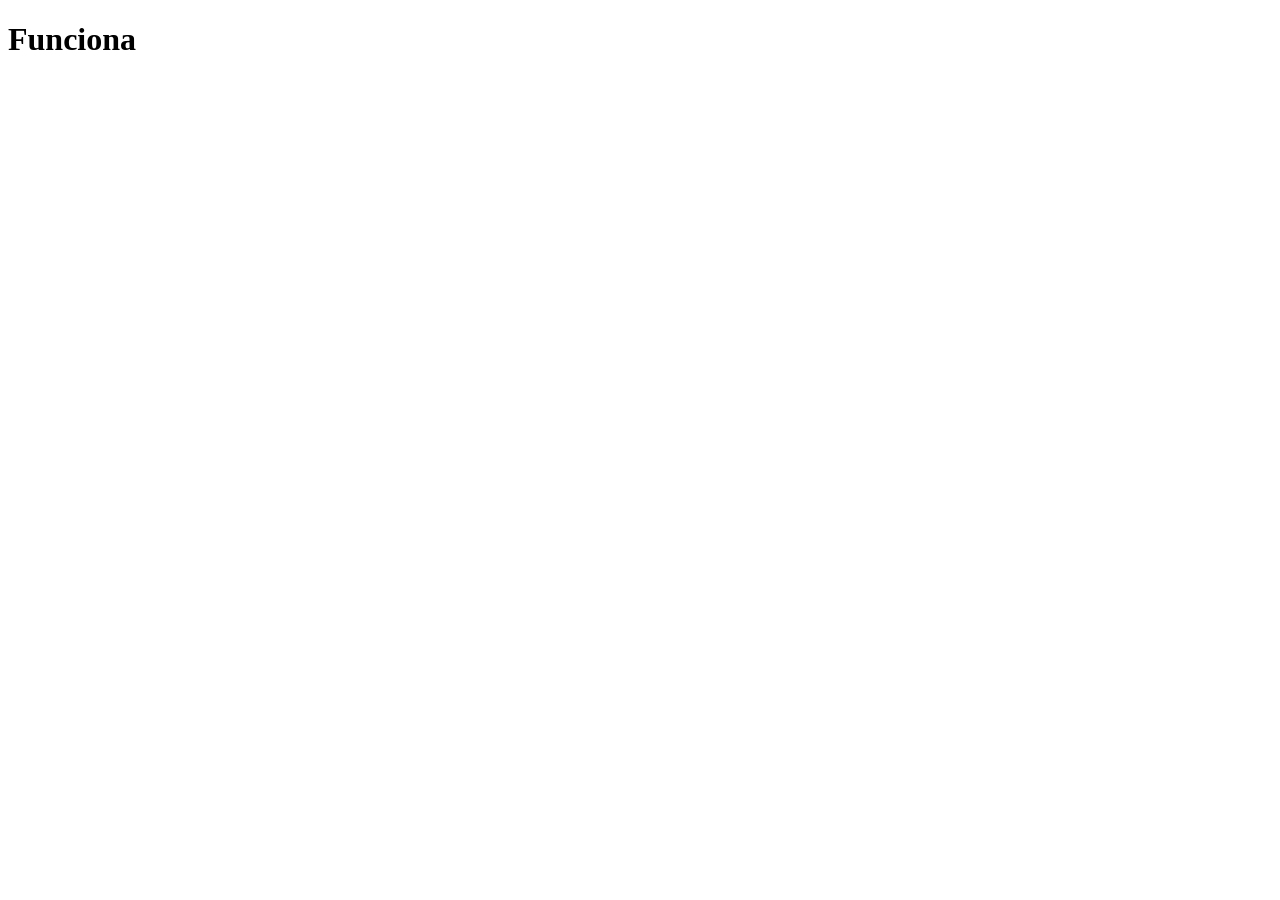
==== src/main/resources/templates/page/index.html @ 64fbdd8f "Apartado 2: PageController y archivos estáticos" ====
<!DOCTYPE html>
<html xmlns:th="http://www.thymeleaf.org">
<head>
    <meta charset="UTF-8">
    <title>Blog</title>
    <link rel="stylesheet" th:href="@{/css/style.css}">
</head>
<body>
    <h1>Funciona</h1>
</body>
</html>
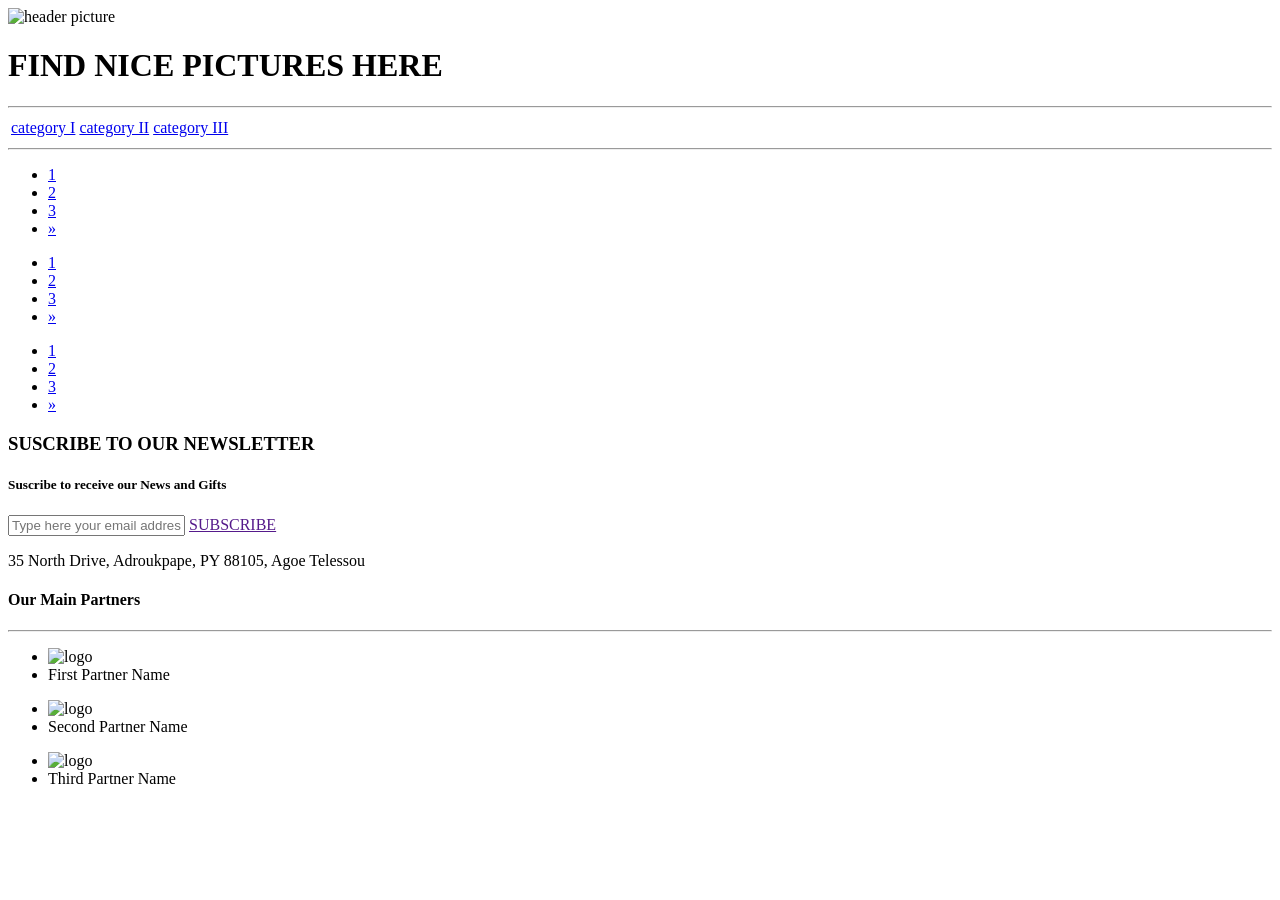
==== commit 6d594e92: "Apartado 2: página de inicio con Thymeleaf" ====
--- a/src/main/resources/templates/page/index.html
+++ b/src/main/resources/templates/page/index.html
@@ -1,11 +1,147 @@
 <!DOCTYPE html>
-<html xmlns:th="http://www.thymeleaf.org">
-<head>
-    <meta charset="UTF-8">
-    <title>Blog</title>
-    <link rel="stylesheet" th:href="@{/css/style.css}">
-</head>
-<body>
-    <h1>Funciona</h1>
+<html lang="es" xmlns:th="http://www.thymeleaf.org">
+<head th:replace="~{fragments/layout :: head}"></head>
+<body id="page-top">
+
+<nav th:replace="~{fragments/layout :: navbar}"></nav>
+
+<!-- Principal Content Start -->
+<div id="index">
+
+    <!-- Header -->
+    <div class="row">
+        <div class="col-xs-12 intro">
+            <div class="carousel-inner">
+                <div class="item active">
+                    <img class="img-responsive" th:src="@{/images/index/woman.jpg}" alt="header picture">
+                </div>
+                <div class="carousel-caption">
+                    <h1>FIND NICE PICTURES HERE</h1>
+                    <hr>
+                </div>
+            </div>
+        </div>
+    </div>
+
+    <div id="index-body">
+
+        <!-- Pestañas de categorías -->
+        <div class="table-responsive">
+            <table class="table text-center">
+                <thead>
+                <tr>
+                    <td><a class="link active" href="#category1" data-toggle="tab">category I</a></td>
+                    <td><a class="link" href="#category2" data-toggle="tab">category II</a></td>
+                    <td><a class="link" href="#category3" data-toggle="tab">category III</a></td>
+                </tr>
+                </thead>
+            </table>
+            <hr>
+        </div>
+
+        <!-- Contenido de las pestañas -->
+        <div class="tab-content">
+
+            <!-- Categoría 1 -->
+            <div id="category1" class="tab-pane active">
+                <div class="row popup-gallery">
+                    <th:block th:each="n : ${ {1,2,3,4,5,8,7,6,9,10,11,12} }">
+                        <div th:replace="~{fragments/gallery :: card(${n}, 'First category picture')}"></div>
+                    </th:block>
+                </div>
+                <nav class="text-center">
+                    <ul class="pagination">
+                        <li class="active"><a href="#">1</a></li>
+                        <li><a href="#">2</a></li>
+                        <li><a href="#">3</a></li>
+                        <li><a href="#" aria-label="suivant"><span aria-hidden="true">&raquo;</span></a></li>
+                    </ul>
+                </nav>
+            </div>
+
+            <!-- Categoría 2 -->
+            <div id="category2" class="tab-pane">
+                <div class="row popup-gallery">
+                    <th:block th:each="n : ${ {9,10,11,12,5,8,7,6,1,2,3,4} }">
+                        <div th:replace="~{fragments/gallery :: card(${n}, 'second category picture')}"></div>
+                    </th:block>
+                </div>
+                <nav class="text-center">
+                    <ul class="pagination">
+                        <li class="active"><a href="#">1</a></li>
+                        <li><a href="#">2</a></li>
+                        <li><a href="#">3</a></li>
+                        <li><a href="#" aria-label="suivant"><span aria-hidden="true">&raquo;</span></a></li>
+                    </ul>
+                </nav>
+            </div>
+
+            <!-- Categoría 3 -->
+            <div id="category3" class="tab-pane">
+                <div class="row popup-gallery">
+                    <th:block th:each="n : ${ {5,8,7,6,1,2,3,4,9,10,11,12} }">
+                        <div th:replace="~{fragments/gallery :: card(${n}, 'third category picture')}"></div>
+                    </th:block>
+                </div>
+                <nav class="text-center">
+                    <ul class="pagination">
+                        <li class="active"><a href="#">1</a></li>
+                        <li><a href="#">2</a></li>
+                        <li><a href="#">3</a></li>
+                        <li><a href="#" aria-label="suivant"><span aria-hidden="true">&raquo;</span></a></li>
+                    </ul>
+                </nav>
+            </div>
+
+        </div>
+    </div><!-- End of index-body -->
+
+    <!-- Newsletter -->
+    <div class="index-form text-center">
+        <h3>SUSCRIBE TO OUR NEWSLETTER</h3>
+        <h5>Suscribe to receive our News and Gifts</h5>
+        <form class="form-horizontal">
+            <div class="form-group">
+                <div class="col-xs-12 col-sm-6 col-sm-push-3 col-md-4 col-md-push-4">
+                    <input class="form-control" type="text" placeholder="Type here your email address">
+                    <a href="" class="btn btn-lg sr-button">SUBSCRIBE</a>
+                </div>
+            </div>
+        </form>
+    </div>
+
+    <!-- Partners -->
+    <div class="last-box row">
+        <div class="col-xs-12 col-sm-4 col-sm-push-4 last-block">
+            <div class="partner-box text-center">
+                <p>
+                    <i class="fa fa-map-marker fa-2x sr-icons"></i>
+                    <span class="text-muted">35 North Drive, Adroukpape, PY 88105, Agoe Telessou</span>
+                </p>
+                <h4>Our Main Partners</h4>
+                <hr>
+                <div class="text-muted text-left">
+                    <ul class="list-inline">
+                        <li><img th:src="@{/images/index/log2.jpg}" alt="logo"></li>
+                        <li>First Partner Name</li>
+                    </ul>
+                    <ul class="list-inline">
+                        <li><img th:src="@{/images/index/log1.jpg}" alt="logo"></li>
+                        <li>Second Partner Name</li>
+                    </ul>
+                    <ul class="list-inline">
+                        <li><img th:src="@{/images/index/log3.jpg}" alt="logo"></li>
+                        <li>Third Partner Name</li>
+                    </ul>
+                </div>
+            </div>
+        </div>
+    </div>
+
+</div><!-- End of index -->
+
+<footer th:replace="~{fragments/layout :: footer}"></footer>
+<th:block th:replace="~{fragments/layout :: scripts}"></th:block>
+
 </body>
 </html>
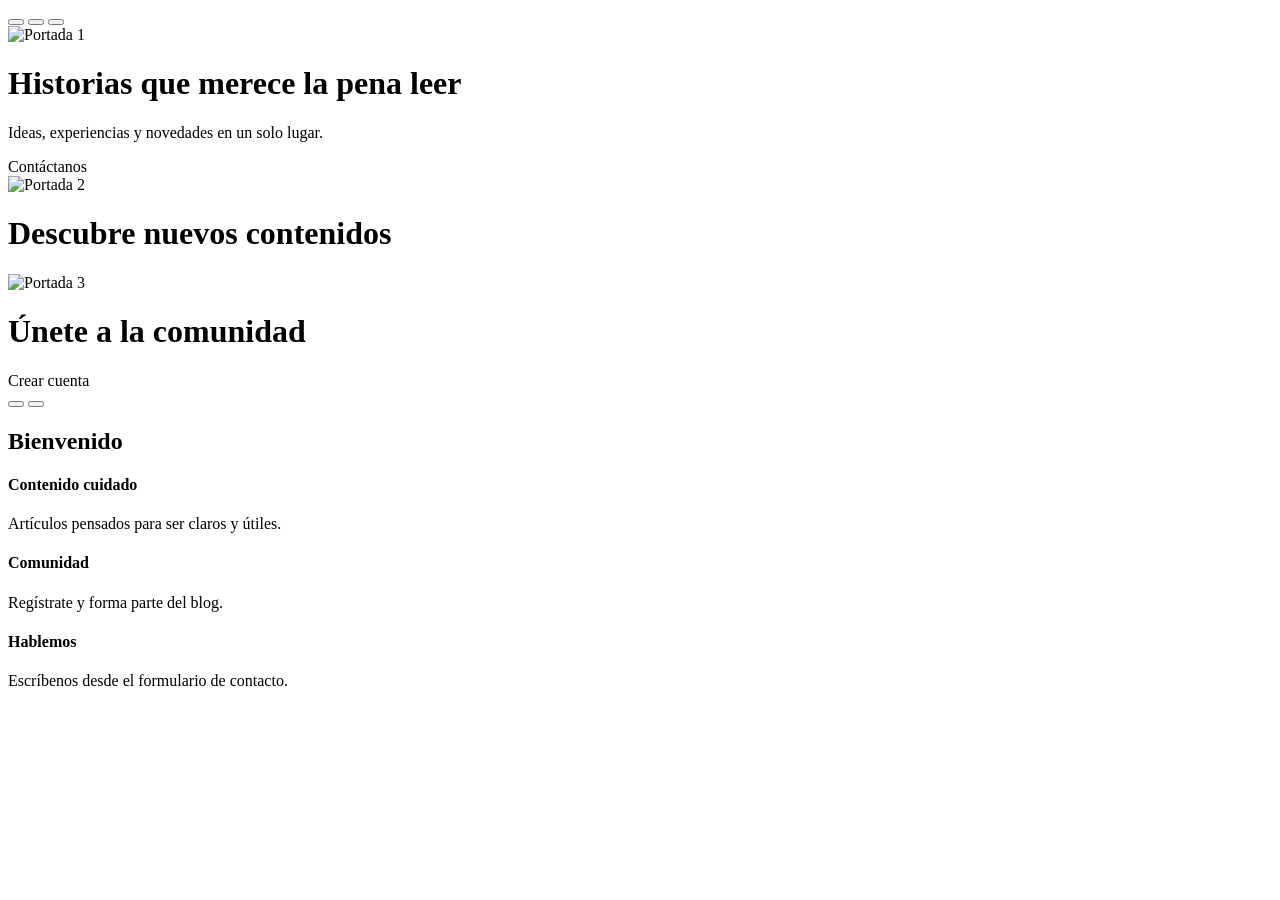
==== commit 46a598f3: "Nuevo diseño: Bootstrap 5, estilo claro y formal" ====
--- a/src/main/resources/templates/page/index.html
+++ b/src/main/resources/templates/page/index.html
@@ -1,144 +1,79 @@
 <!DOCTYPE html>
 <html lang="es" xmlns:th="http://www.thymeleaf.org">
 <head th:replace="~{fragments/layout :: head}"></head>
-<body id="page-top">
+<body>
 
 <nav th:replace="~{fragments/layout :: navbar}"></nav>
 
-<!-- Principal Content Start -->
-<div id="index">
+<!-- Carrusel de portada -->
+<header class="hero">
+    <div id="portada" class="carousel slide carousel-fade" data-bs-ride="carousel">
+        <div class="carousel-indicators">
+            <button type="button" data-bs-target="#portada" data-bs-slide-to="0" class="active"></button>
+            <button type="button" data-bs-target="#portada" data-bs-slide-to="1"></button>
+            <button type="button" data-bs-target="#portada" data-bs-slide-to="2"></button>
+        </div>
+        <div class="carousel-inner">
+            <div class="carousel-item active">
+                <img th:src="@{/images/index/gallery/1.jpg}" class="d-block w-100" alt="Portada 1">
+                <div class="carousel-caption">
+                    <h1>Historias que merece la pena leer</h1>
+                    <p class="lead">Ideas, experiencias y novedades en un solo lugar.</p>
+                    <a th:href="@{/contact}" class="btn btn-accent">Contáctanos</a>
+                </div>
+            </div>
+            <div class="carousel-item">
+                <img th:src="@{/images/index/gallery/2.jpg}" class="d-block w-100" alt="Portada 2">
+                <div class="carousel-caption">
+                    <h1>Descubre nuevos contenidos</h1>
+                </div>
+            </div>
+            <div class="carousel-item">
+                <img th:src="@{/images/index/gallery/3.jpg}" class="d-block w-100" alt="Portada 3">
+                <div class="carousel-caption">
+                    <h1>Únete a la comunidad</h1>
+                    <a th:href="@{/register}" class="btn btn-accent">Crear cuenta</a>
+                </div>
+            </div>
+        </div>
+        <button class="carousel-control-prev" type="button" data-bs-target="#portada" data-bs-slide="prev">
+            <span class="carousel-control-prev-icon"></span>
+        </button>
+        <button class="carousel-control-next" type="button" data-bs-target="#portada" data-bs-slide="next">
+            <span class="carousel-control-next-icon"></span>
+        </button>
+    </div>
+</header>
 
-    <!-- Header -->
-    <div class="row">
-        <div class="col-xs-12 intro">
-            <div class="carousel-inner">
-                <div class="item active">
-                    <img class="img-responsive" th:src="@{/images/index/woman.jpg}" alt="header picture">
+<!-- Bienvenida -->
+<section class="section">
+    <div class="container">
+        <h2 class="section-title">Bienvenido</h2>
+        <div class="row g-4">
+            <div class="col-md-4">
+                <div class="feature-card text-center">
+                    <i class="bi bi-journal-text"></i>
+                    <h4 class="mt-3">Contenido cuidado</h4>
+                    <p class="text-muted mb-0">Artículos pensados para ser claros y útiles.</p>
                 </div>
-                <div class="carousel-caption">
-                    <h1>FIND NICE PICTURES HERE</h1>
-                    <hr>
+            </div>
+            <div class="col-md-4">
+                <div class="feature-card text-center">
+                    <i class="bi bi-people"></i>
+                    <h4 class="mt-3">Comunidad</h4>
+                    <p class="text-muted mb-0">Regístrate y forma parte del blog.</p>
+                </div>
+            </div>
+            <div class="col-md-4">
+                <div class="feature-card text-center">
+                    <i class="bi bi-envelope"></i>
+                    <h4 class="mt-3">Hablemos</h4>
+                    <p class="text-muted mb-0">Escríbenos desde el formulario de contacto.</p>
                 </div>
             </div>
         </div>
     </div>
-
-    <div id="index-body">
-
-        <!-- Pestañas de categorías -->
-        <div class="table-responsive">
-            <table class="table text-center">
-                <thead>
-                <tr>
-                    <td><a class="link active" href="#category1" data-toggle="tab">category I</a></td>
-                    <td><a class="link" href="#category2" data-toggle="tab">category II</a></td>
-                    <td><a class="link" href="#category3" data-toggle="tab">category III</a></td>
-                </tr>
-                </thead>
-            </table>
-            <hr>
-        </div>
-
-        <!-- Contenido de las pestañas -->
-        <div class="tab-content">
-
-            <!-- Categoría 1 -->
-            <div id="category1" class="tab-pane active">
-                <div class="row popup-gallery">
-                    <th:block th:each="n : ${ {1,2,3,4,5,8,7,6,9,10,11,12} }">
-                        <div th:replace="~{fragments/gallery :: card(${n}, 'First category picture')}"></div>
-                    </th:block>
-                </div>
-                <nav class="text-center">
-                    <ul class="pagination">
-                        <li class="active"><a href="#">1</a></li>
-                        <li><a href="#">2</a></li>
-                        <li><a href="#">3</a></li>
-                        <li><a href="#" aria-label="suivant"><span aria-hidden="true">&raquo;</span></a></li>
-                    </ul>
-                </nav>
-            </div>
-
-            <!-- Categoría 2 -->
-            <div id="category2" class="tab-pane">
-                <div class="row popup-gallery">
-                    <th:block th:each="n : ${ {9,10,11,12,5,8,7,6,1,2,3,4} }">
-                        <div th:replace="~{fragments/gallery :: card(${n}, 'second category picture')}"></div>
-                    </th:block>
-                </div>
-                <nav class="text-center">
-                    <ul class="pagination">
-                        <li class="active"><a href="#">1</a></li>
-                        <li><a href="#">2</a></li>
-                        <li><a href="#">3</a></li>
-                        <li><a href="#" aria-label="suivant"><span aria-hidden="true">&raquo;</span></a></li>
-                    </ul>
-                </nav>
-            </div>
-
-            <!-- Categoría 3 -->
-            <div id="category3" class="tab-pane">
-                <div class="row popup-gallery">
-                    <th:block th:each="n : ${ {5,8,7,6,1,2,3,4,9,10,11,12} }">
-                        <div th:replace="~{fragments/gallery :: card(${n}, 'third category picture')}"></div>
-                    </th:block>
-                </div>
-                <nav class="text-center">
-                    <ul class="pagination">
-                        <li class="active"><a href="#">1</a></li>
-                        <li><a href="#">2</a></li>
-                        <li><a href="#">3</a></li>
-                        <li><a href="#" aria-label="suivant"><span aria-hidden="true">&raquo;</span></a></li>
-                    </ul>
-                </nav>
-            </div>
-
-        </div>
-    </div><!-- End of index-body -->
-
-    <!-- Newsletter -->
-    <div class="index-form text-center">
-        <h3>SUSCRIBE TO OUR NEWSLETTER</h3>
-        <h5>Suscribe to receive our News and Gifts</h5>
-        <form class="form-horizontal">
-            <div class="form-group">
-                <div class="col-xs-12 col-sm-6 col-sm-push-3 col-md-4 col-md-push-4">
-                    <input class="form-control" type="text" placeholder="Type here your email address">
-                    <a href="" class="btn btn-lg sr-button">SUBSCRIBE</a>
-                </div>
-            </div>
-        </form>
-    </div>
-
-    <!-- Partners -->
-    <div class="last-box row">
-        <div class="col-xs-12 col-sm-4 col-sm-push-4 last-block">
-            <div class="partner-box text-center">
-                <p>
-                    <i class="fa fa-map-marker fa-2x sr-icons"></i>
-                    <span class="text-muted">35 North Drive, Adroukpape, PY 88105, Agoe Telessou</span>
-                </p>
-                <h4>Our Main Partners</h4>
-                <hr>
-                <div class="text-muted text-left">
-                    <ul class="list-inline">
-                        <li><img th:src="@{/images/index/log2.jpg}" alt="logo"></li>
-                        <li>First Partner Name</li>
-                    </ul>
-                    <ul class="list-inline">
-                        <li><img th:src="@{/images/index/log1.jpg}" alt="logo"></li>
-                        <li>Second Partner Name</li>
-                    </ul>
-                    <ul class="list-inline">
-                        <li><img th:src="@{/images/index/log3.jpg}" alt="logo"></li>
-                        <li>Third Partner Name</li>
-                    </ul>
-                </div>
-            </div>
-        </div>
-    </div>
-
-</div><!-- End of index -->
+</section>
 
 <footer th:replace="~{fragments/layout :: footer}"></footer>
 <th:block th:replace="~{fragments/layout :: scripts}"></th:block>
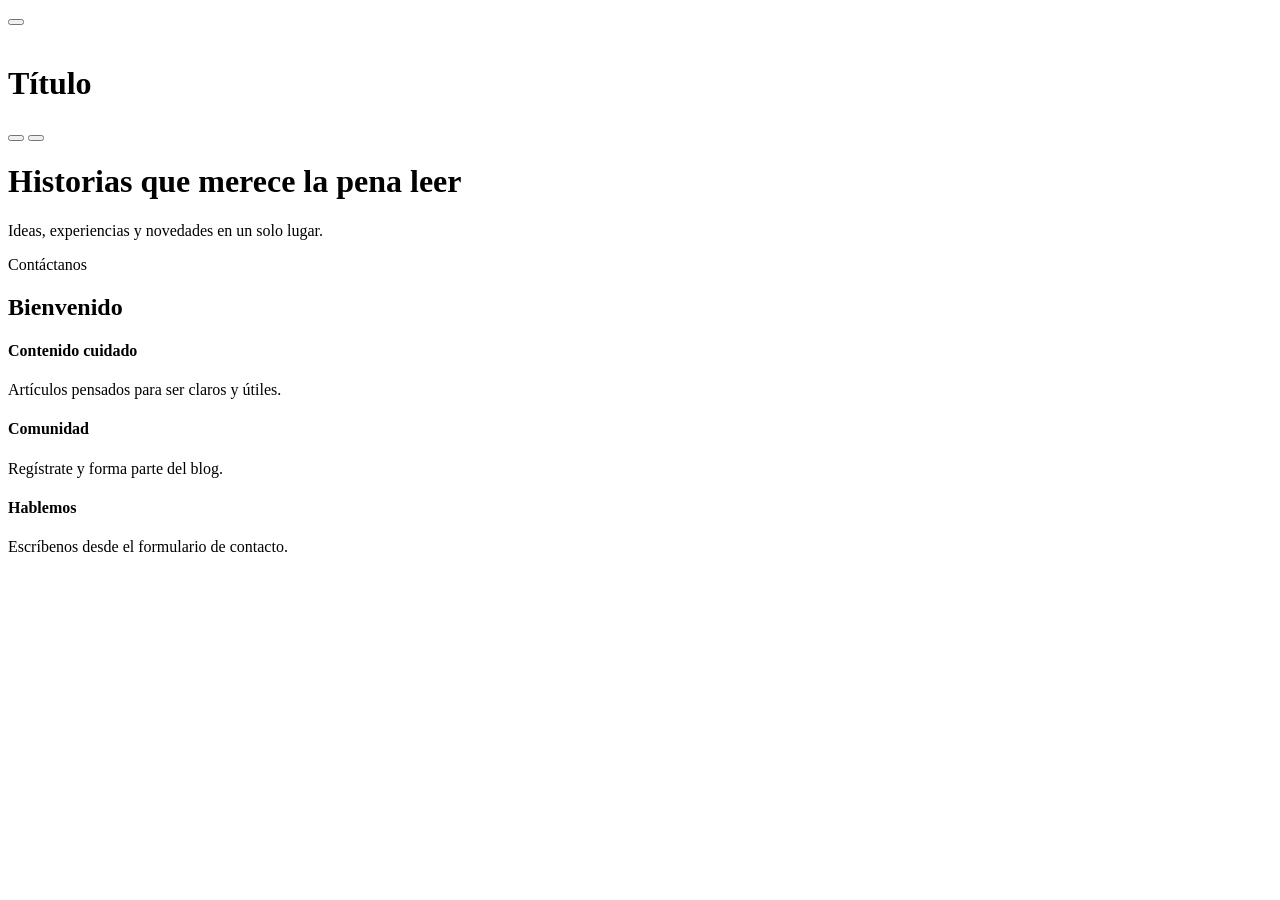
==== commit b08643a1: "Apartado 6: portada administrable desde la base de datos" ====
--- a/src/main/resources/templates/page/index.html
+++ b/src/main/resources/templates/page/index.html
@@ -6,42 +6,47 @@
 <nav th:replace="~{fragments/layout :: navbar}"></nav>
 
 <!-- Carrusel de portada -->
+<!-- Portada: carrusel administrable -->
 <header class="hero">
-    <div id="portada" class="carousel slide carousel-fade" data-bs-ride="carousel">
-        <div class="carousel-indicators">
-            <button type="button" data-bs-target="#portada" data-bs-slide-to="0" class="active"></button>
-            <button type="button" data-bs-target="#portada" data-bs-slide-to="1"></button>
-            <button type="button" data-bs-target="#portada" data-bs-slide-to="2"></button>
+
+    <!-- Si el admin ha marcado imágenes: carrusel -->
+    <div id="portada" class="carousel slide carousel-fade" data-bs-ride="carousel"
+         th:if="${!#lists.isEmpty(slides)}">
+
+        <div class="carousel-indicators" th:if="${#lists.size(slides) > 1}">
+            <button type="button" data-bs-target="#portada"
+                    th:each="s, st : ${slides}"
+                    th:attr="data-bs-slide-to=${st.index}"
+                    th:classappend="${st.first} ? 'active'"></button>
         </div>
+
         <div class="carousel-inner">
-            <div class="carousel-item active">
-                <img th:src="@{/images/index/gallery/1.jpg}" class="d-block w-100" alt="Portada 1">
+            <div class="carousel-item" th:each="s, st : ${slides}"
+                 th:classappend="${st.first} ? 'active'">
+                <img th:src="@{'/uploads/' + ${s.fileName}}" class="d-block w-100" th:alt="${s.title}">
                 <div class="carousel-caption">
-                    <h1>Historias que merece la pena leer</h1>
-                    <p class="lead">Ideas, experiencias y novedades en un solo lugar.</p>
-                    <a th:href="@{/contact}" class="btn btn-accent">Contáctanos</a>
-                </div>
-            </div>
-            <div class="carousel-item">
-                <img th:src="@{/images/index/gallery/2.jpg}" class="d-block w-100" alt="Portada 2">
-                <div class="carousel-caption">
-                    <h1>Descubre nuevos contenidos</h1>
-                </div>
-            </div>
-            <div class="carousel-item">
-                <img th:src="@{/images/index/gallery/3.jpg}" class="d-block w-100" alt="Portada 3">
-                <div class="carousel-caption">
-                    <h1>Únete a la comunidad</h1>
-                    <a th:href="@{/register}" class="btn btn-accent">Crear cuenta</a>
+                    <h1 th:text="${s.title}">Título</h1>
                 </div>
             </div>
         </div>
-        <button class="carousel-control-prev" type="button" data-bs-target="#portada" data-bs-slide="prev">
-            <span class="carousel-control-prev-icon"></span>
-        </button>
-        <button class="carousel-control-next" type="button" data-bs-target="#portada" data-bs-slide="next">
-            <span class="carousel-control-next-icon"></span>
-        </button>
+
+        <th:block th:if="${#lists.size(slides) > 1}">
+            <button class="carousel-control-prev" type="button" data-bs-target="#portada" data-bs-slide="prev">
+                <span class="carousel-control-prev-icon"></span>
+            </button>
+            <button class="carousel-control-next" type="button" data-bs-target="#portada" data-bs-slide="next">
+                <span class="carousel-control-next-icon"></span>
+            </button>
+        </th:block>
+    </div>
+
+    <!-- Si no hay ninguna imagen en portada: banner por defecto -->
+    <div class="hero-fallback text-center" th:if="${#lists.isEmpty(slides)}">
+        <div class="container">
+            <h1>Historias que merece la pena leer</h1>
+            <p class="lead">Ideas, experiencias y novedades en un solo lugar.</p>
+            <a th:href="@{/contact}" class="btn btn-accent">Contáctanos</a>
+        </div>
     </div>
 </header>
 
